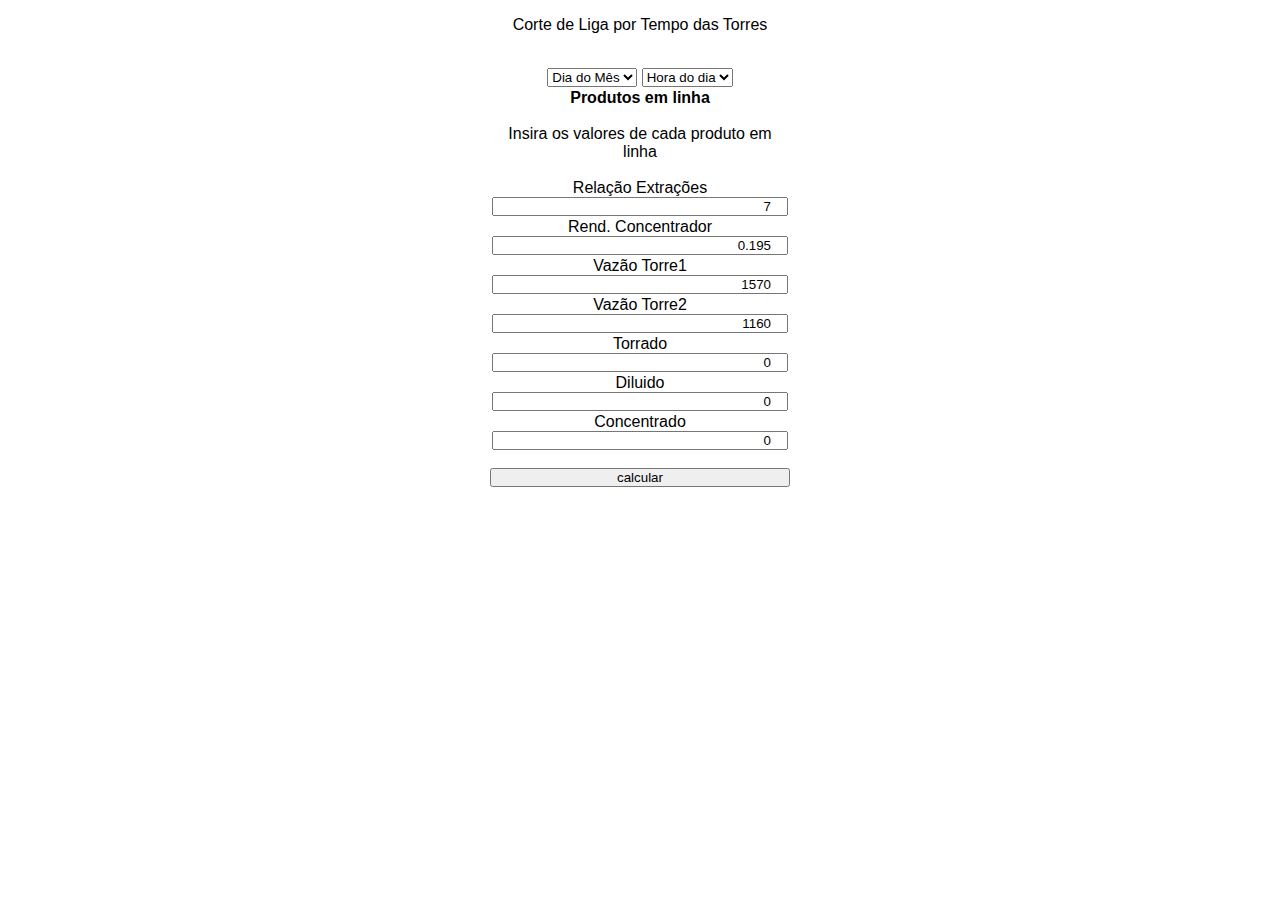
==== corteData.html @ 4d82920b "Add files via upload" ====
<!DOCTYPE html>
<html lang="pt-BR">

<head>
    <meta charset="UTF-8">
    <meta name="viewport" content="width=device-width, initial-scale=1.0">
    <link rel="stylesheet" href="style.css">

    <title>Document</title>
    
</head>

<body>

    <section id="fim">
        <p>Corte de Liga por Tempo das Torres</p><br>
<select name="dia" id="diaOut">
	    <option value="0">Dia do Mês</option>
            <option value="1">01</option>
            <option value="2">02</option>
            <option value="3">03</option>
            <option value="4">04</option>
            <option value="5">05</option>
            <option value="6">06</option>
            <option value="7">07</option>
            <option value="8">08</option>
            <option value="9">09</option>
            <option value="10">10</option>
            <option value="11">11</option>
            <option value="12">12</option>
            <option value="13">13</option>
            <option value="14">14</option>
            <option value="15">15</option>
            <option value="16">16</option>
            <option value="17">17</option>
            <option value="18">18</option>
            <option value="19">19</option>
            <option value="20">20</option>
            <option value="21">21</option>
            <option value="22">22</option>
            <option value="23">23</option>
            <option value="24">24</option>
            <option value="25">25</option>
            <option value="26">26</option>
            <option value="27">27</option>
            <option value="28">28</option>
            <option value="29">29</option>
            <option value="30">30</option>
            <option value="31">31</option>

        </select>
<!--
        <select name="mes" id="mesOut">
            <option value="1">01</option>
            <option value="2">02</option>
            <option value="3">03</option>
            <option value="4">04</option>
            <option value="5">05</option>
            <option value="6">06</option>
            <option value="7">07</option>
            <option value="8">08</option>
            <option value="9">09</option>
            <option value="10">10</option>
            <option value="11">11</option>
            <option value="12">12</option>
        </select>
-->
	<select name="hora" id="horaOut">
	    <option value="horadia">Hora do dia</option>
            <option value="0">00</option>
	    <option value="1">01</option>
            <option value="2">02</option>
            <option value="3">03</option>
            <option value="4">04</option>
            <option value="5">05</option>
            <option value="6">06</option>
            <option value="7">07</option>
            <option value="8">08</option>
            <option value="9">09</option>
            <option value="10">10</option>
            <option value="11">11</option>
            <option value="12">12</option>
            <option value="13">13</option>
            <option value="14">14</option>
            <option value="15">15</option>
            <option value="16">16</option>
            <option value="17">17</option>
            <option value="18">18</option>
            <option value="19">19</option>
            <option value="20">20</option>
            <option value="21">21</option>
            <option value="22">22</option>
            <option value="23">23</option>
        </select>
        
    </section>
    <section id="pcp" class="box_center">
        
        <table>
            <tr>
                <th>Produtos em linha</th>
            </tr>

            <tr>
                <td>
                    <p>Insira os valores de cada produto em linha</p>
                </td>
                
            </tr>
	<tr>
                <td>Relação Extrações <input type="number" value="7" step="0.5" id="relExt"></td>
                
            </tr>
	<tr>
		<td>Rend. Concentrador <input type="number" value="0.195" id="rendConcentrador"></td>
	</tr>

	<tr>
		<td>Vazão Torre1 <input type="number" value="1570" id="vazaoTor1"></td>
	</tr>

	<tr>
		<td>Vazão Torre2 <input type="number" value="1160" id="vazaoTor2"></td>
	</tr>

        <tr>
                <td>Torrado <input type="number" id="valor_torrado" value="0"></td>
	</tr>

            <tr>
                <td>Diluido<input type="number" id="valor_diluido" value="0"></td>
                
            </tr>

            <tr>
                <td>Concentrado<input type="number" id="valor_concentrado" value="0"></td>
                
               
            </tr>


        </table>

    </section>

    <div>

        <p id="result"></p>
        <button onclick="calc()"> calcular</button>
    </div>
</body>
<script src="corteTempo.js">
    
</script>


</html>
---- style.css ----
@charset "UTF-8";

*{
  box-sizing: border-box;
  padding: 0;}

body,html{
  text-align: center;
  height: 100%;
  font-family: arial, sans-serife;}

tr{
margin: 10px;}

input{
text-align: right;
width: 100%;}

table{
width: 300px;
margin:auto;}

button{
width: 300px;}

#fim{
  width: 100%;
  
  
}
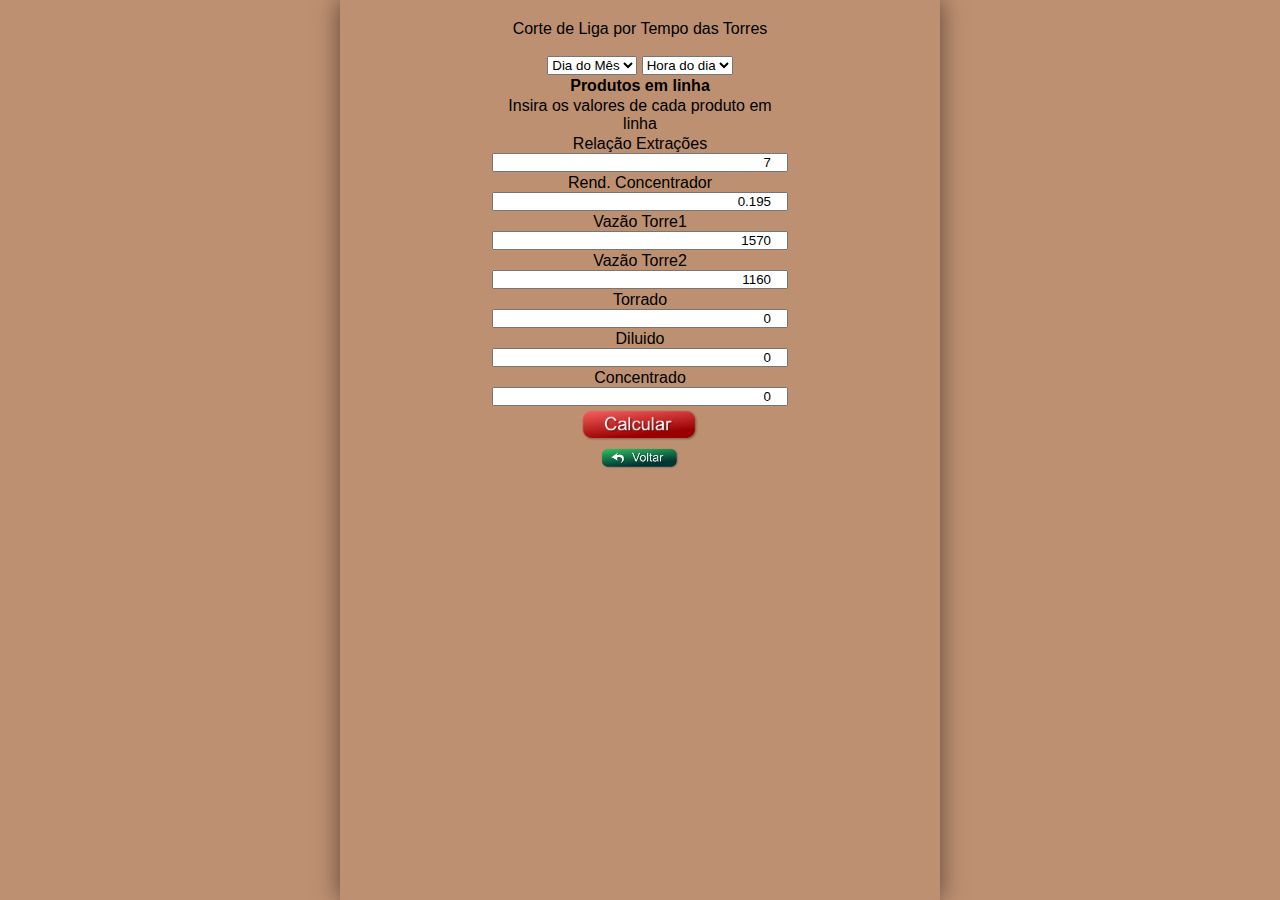
==== commit 3f1ede19: "Add files via upload" ====
--- a/corteData.html
+++ b/corteData.html
@@ -7,15 +7,37 @@
     <link rel="stylesheet" href="style.css">
 
     <title>Document</title>
-    
+
 </head>
+<style>
+    * {
+        padding: 0;
+        margin: 0;
+    }
+
+    body,
+    html {
+        height: 100%;
+        background-color: rgb(189, 144, 113);
+    }
+
+    section {
+        max-width: 600px;
+        padding: 10px;
+        width: 60%;
+        margin: auto;
+        height: 100%;
+        padding: 20px 0;
+        box-shadow: 0 0 23px rgba(0, 0, 0, 0.534);
+    }
+</style>
 
 <body>
 
     <section id="fim">
         <p>Corte de Liga por Tempo das Torres</p><br>
-<select name="dia" id="diaOut">
-	    <option value="0">Dia do Mês</option>
+        <select name="dia" id="diaOut">
+            <option value="0">Dia do Mês</option>
             <option value="1">01</option>
             <option value="2">02</option>
             <option value="3">03</option>
@@ -49,26 +71,11 @@
             <option value="31">31</option>
 
         </select>
-<!--
-        <select name="mes" id="mesOut">
+
+        <select name="hora" id="horaOut">
+            <option value="horadia">Hora do dia</option>
+            <option value="0">00</option>
             <option value="1">01</option>
-            <option value="2">02</option>
-            <option value="3">03</option>
-            <option value="4">04</option>
-            <option value="5">05</option>
-            <option value="6">06</option>
-            <option value="7">07</option>
-            <option value="8">08</option>
-            <option value="9">09</option>
-            <option value="10">10</option>
-            <option value="11">11</option>
-            <option value="12">12</option>
-        </select>
--->
-	<select name="hora" id="horaOut">
-	    <option value="horadia">Hora do dia</option>
-            <option value="0">00</option>
-	    <option value="1">01</option>
             <option value="2">02</option>
             <option value="3">03</option>
             <option value="4">04</option>
@@ -92,10 +99,9 @@
             <option value="22">22</option>
             <option value="23">23</option>
         </select>
-        
-    </section>
-    <section id="pcp" class="box_center">
-        
+
+
+
         <table>
             <tr>
                 <th>Produtos em linha</th>
@@ -105,52 +111,60 @@
                 <td>
                     <p>Insira os valores de cada produto em linha</p>
                 </td>
-                
+
             </tr>
-	<tr>
+            <tr>
                 <td>Relação Extrações <input type="number" value="7" step="0.5" id="relExt"></td>
-                
+
             </tr>
-	<tr>
-		<td>Rend. Concentrador <input type="number" value="0.195" id="rendConcentrador"></td>
-	</tr>
+            <tr>
+                <td>Rend. Concentrador <input type="number" value="0.195" id="rendConcentrador"></td>
+            </tr>
 
-	<tr>
-		<td>Vazão Torre1 <input type="number" value="1570" id="vazaoTor1"></td>
-	</tr>
+            <tr>
+                <td>Vazão Torre1 <input type="number" value="1570" id="vazaoTor1"></td>
+            </tr>
 
-	<tr>
-		<td>Vazão Torre2 <input type="number" value="1160" id="vazaoTor2"></td>
-	</tr>
+            <tr>
+                <td>Vazão Torre2 <input type="number" value="1160" id="vazaoTor2"></td>
+            </tr>
 
-        <tr>
+            <tr>
                 <td>Torrado <input type="number" id="valor_torrado" value="0"></td>
-	</tr>
+            </tr>
 
             <tr>
                 <td>Diluido<input type="number" id="valor_diluido" value="0"></td>
-                
+
             </tr>
 
             <tr>
                 <td>Concentrado<input type="number" id="valor_concentrado" value="0"></td>
-                
-               
+
+
             </tr>
 
 
         </table>
 
+        <div>
+
+
+        </div>
+        <div id="botoes">
+            <p id="result"></p>
+            <img src="imagem/botao.png" alt="" onclick="calc()" style="width: 120px;">
+        </div>
+        <div>
+            <a href="index.html"><img src="imagem/botaoVoltar.png" alt="" style="width: 80px;"></a>
+
+        </div>
+
     </section>
 
-    <div>
+</body>
+<script src="perfil.js">
 
-        <p id="result"></p>
-        <button onclick="calc()"> calcular</button>
-    </div>
-</body>
-<script src="corteTempo.js">
-    
 </script>
 
 
--- a/style.css
+++ b/style.css
@@ -28,4 +28,11 @@
   
   
 }
-
+#botoes {
+  width: 300px;
+  margin: auto;
+  text-align: center;
+}
+#botoes div{
+  width: 100%;
+}
